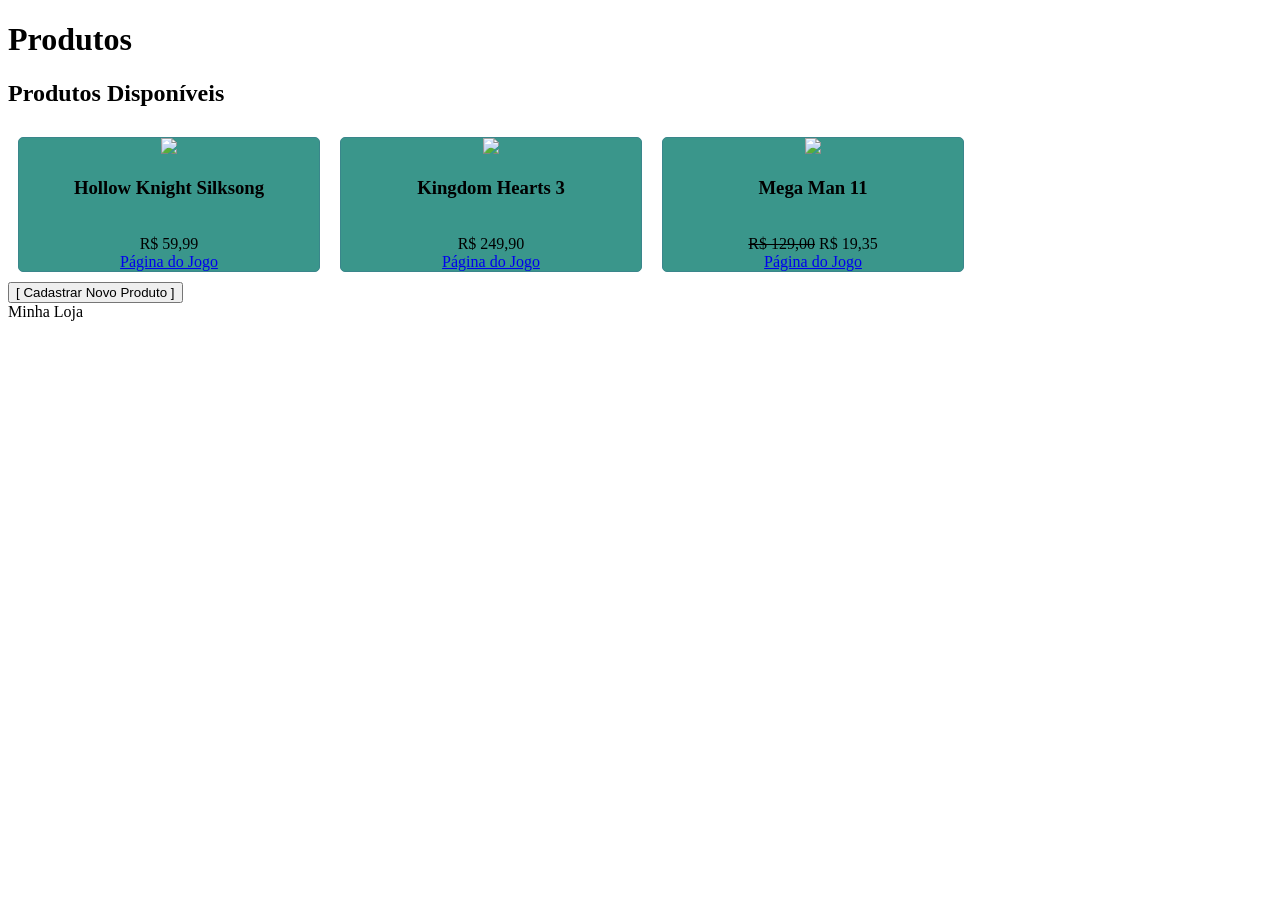
==== Atividade 3/index.html @ 41e64baa "Adiciona Atividade 3" ====
<!DOCTYPE html>

<!-- Atividade 2 - Web -->

<html lang="pt-BR">
    <head>
        <meta charset="UTF-8">
        <title>Atividade 3 - Página de Produtos Estilizada</title>
        <meta name="viewport" content="width=device-width, initial-scale=1.0">
        <link rel="stylesheet" href="style.css">
    </head>

    <body>
        <header>
            <h1>Produtos</h1>
        </header>

        <main>
            <section>
                <h2>Produtos Disponíveis</h2>
                <div class="container">
                    <div class="card">
                        <img src="https://cdn2.steamgriddb.com/icon/f0e95622d20a747e93f5403e5193b155.ico">
                        <h3>Hollow Knight Silksong</h3>
                        <br>
                        <span class="preco">R$ 59,99</span>
                        <br>
                        <a href="https://store.steampowered.com/app/1030300/Hollow_Knight_Silksong/">Página do Jogo</a>
                    </div>
                    <div class="card">
                        <img src="https://cdn2.steamgriddb.com/icon/2de7d0c3ccdae68cf66c4d7aafaae7cd.ico">
                        <h3>Kingdom Hearts 3</h3>
                        <br>
                        <span class="preco">R$ 249,90</span>
                        <br>
                        <a href="https://store.steampowered.com/app/2552450/KINGDOM_HEARTS_III__Re_Mind_DLC/">Página do Jogo</a>
                    </div>
                    <div class="card">
                        <img src="https://amiibo.life/assets/games/eshop_icons/switch/mega-man-11-48ca10832a260551ae5fe1b63eff9abba23e178e9d846012366cc983a3eba232.png">
                        <h3>Mega Man 11</h3>
                        <br>
                        <span class="preco"><s>R$ 129,00</s> R$ 19,35</span>
                        <br>
                        <a href="https://store.steampowered.com/app/742300/Mega_Man_11/">Página do Jogo</a>
                    </div>
                </div>
            </section>
            <section>
                <form method="post" action="/products">
                    <button>[ Cadastrar Novo Produto ]</button>
                </form>
            </section>
        </main>

        <footer>Minha Loja</footer>
    </body>
</html>
---- Atividade 3/style.css ----
.container {
    display: flex;
}


.card {
    margin: 10px;
    width: 300px;
    border: 1px solid #3a868b;
    border-radius: 5px;
    text-align: center;
    background-color: #3a968b;

}

@media (max-width: 600px) {

    .container {
        display: grid;
        grid-template-columns: repeat(1,1fr);
        gap: 10px;
    }

    .card {
        margin: 0px;
        width: 100%;
        border: 1px solid #000000;
        border-radius: 10px;
        text-align: center;
    }
}
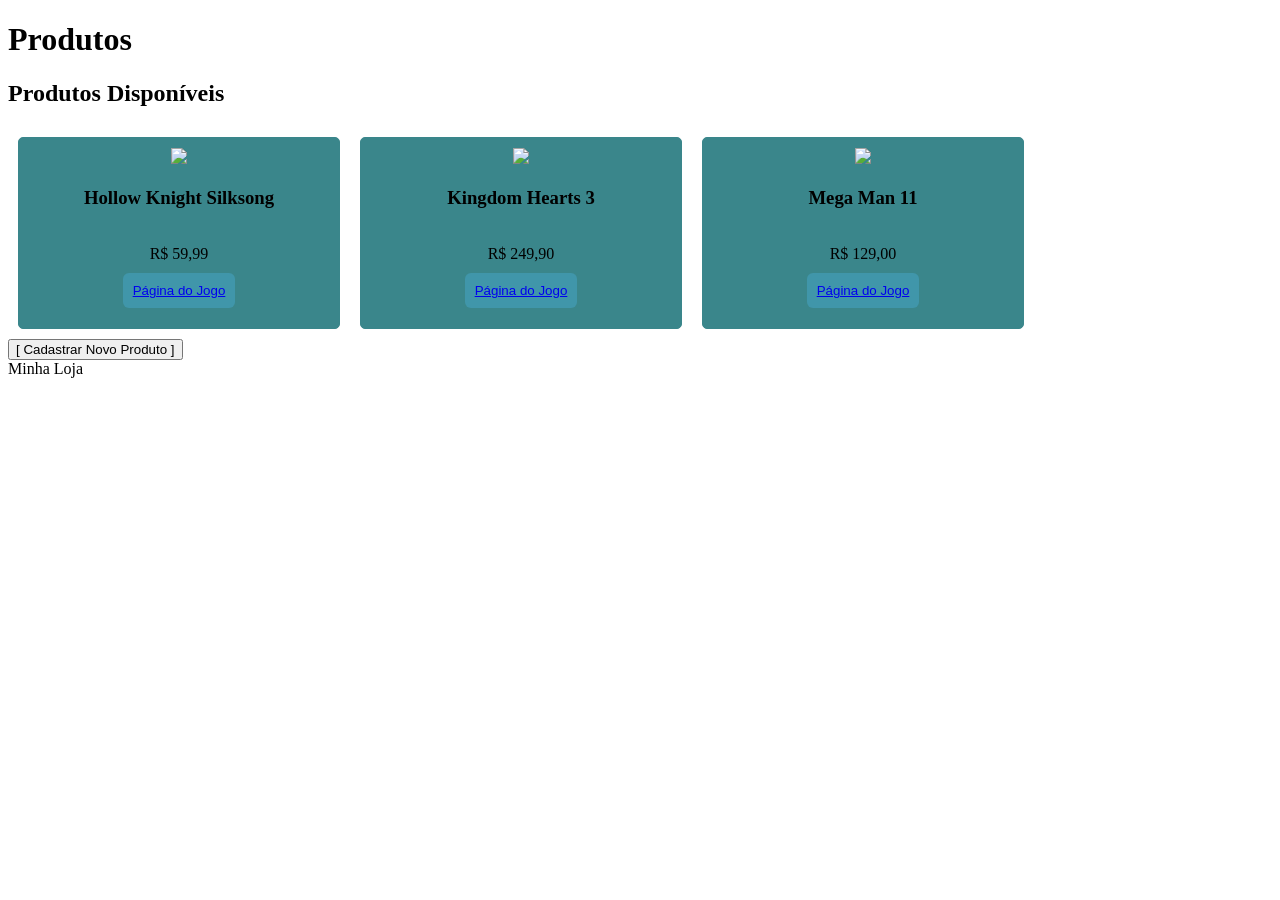
==== commit 18bb9867: "Botoes estilizados" ====
--- a/Atividade 3/index.html
+++ b/Atividade 3/index.html
@@ -25,7 +25,7 @@
                         <br>
                         <span class="preco">R$ 59,99</span>
                         <br>
-                        <a href="https://store.steampowered.com/app/1030300/Hollow_Knight_Silksong/">Página do Jogo</a>
+                        <button class="botao_detalhes"><a href="https://store.steampowered.com/app/1030300/Hollow_Knight_Silksong/">Página do Jogo</a></button>
                     </div>
                     <div class="card">
                         <img src="https://cdn2.steamgriddb.com/icon/2de7d0c3ccdae68cf66c4d7aafaae7cd.ico">
@@ -33,15 +33,15 @@
                         <br>
                         <span class="preco">R$ 249,90</span>
                         <br>
-                        <a href="https://store.steampowered.com/app/2552450/KINGDOM_HEARTS_III__Re_Mind_DLC/">Página do Jogo</a>
+                        <button class="botao_detalhes"><a href="https://store.steampowered.com/app/2552450/KINGDOM_HEARTS_III__Re_Mind_DLC/">Página do Jogo</a></button>
                     </div>
                     <div class="card">
                         <img src="https://amiibo.life/assets/games/eshop_icons/switch/mega-man-11-48ca10832a260551ae5fe1b63eff9abba23e178e9d846012366cc983a3eba232.png">
                         <h3>Mega Man 11</h3>
                         <br>
-                        <span class="preco"><s>R$ 129,00</s> R$ 19,35</span>
+                        <span class="preco">R$ 129,00</span>
                         <br>
-                        <a href="https://store.steampowered.com/app/742300/Mega_Man_11/">Página do Jogo</a>
+                        <button class="botao_detalhes"><a href="https://store.steampowered.com/app/742300/Mega_Man_11/">Página do Jogo</a></button>
                     </div>
                 </div>
             </section>
--- a/Atividade 3/style.css
+++ b/Atividade 3/style.css
@@ -4,14 +4,24 @@
     display: flex;
 }
 
+.botao_detalhes {
+    padding: 10px;
+    margin: 10px;
+    border: none;
+    border-radius: 6px;
+    background-color: #4096aa;
+    color: blue;
+}
+
 
 .card {
     margin: 10px;
+    padding: 10px;
     width: 300px;
     border: 1px solid #3a868b;
     border-radius: 5px;
     text-align: center;
-    background-color: #3a968b;
+    background-color: #3a868b;
 
 }
 
